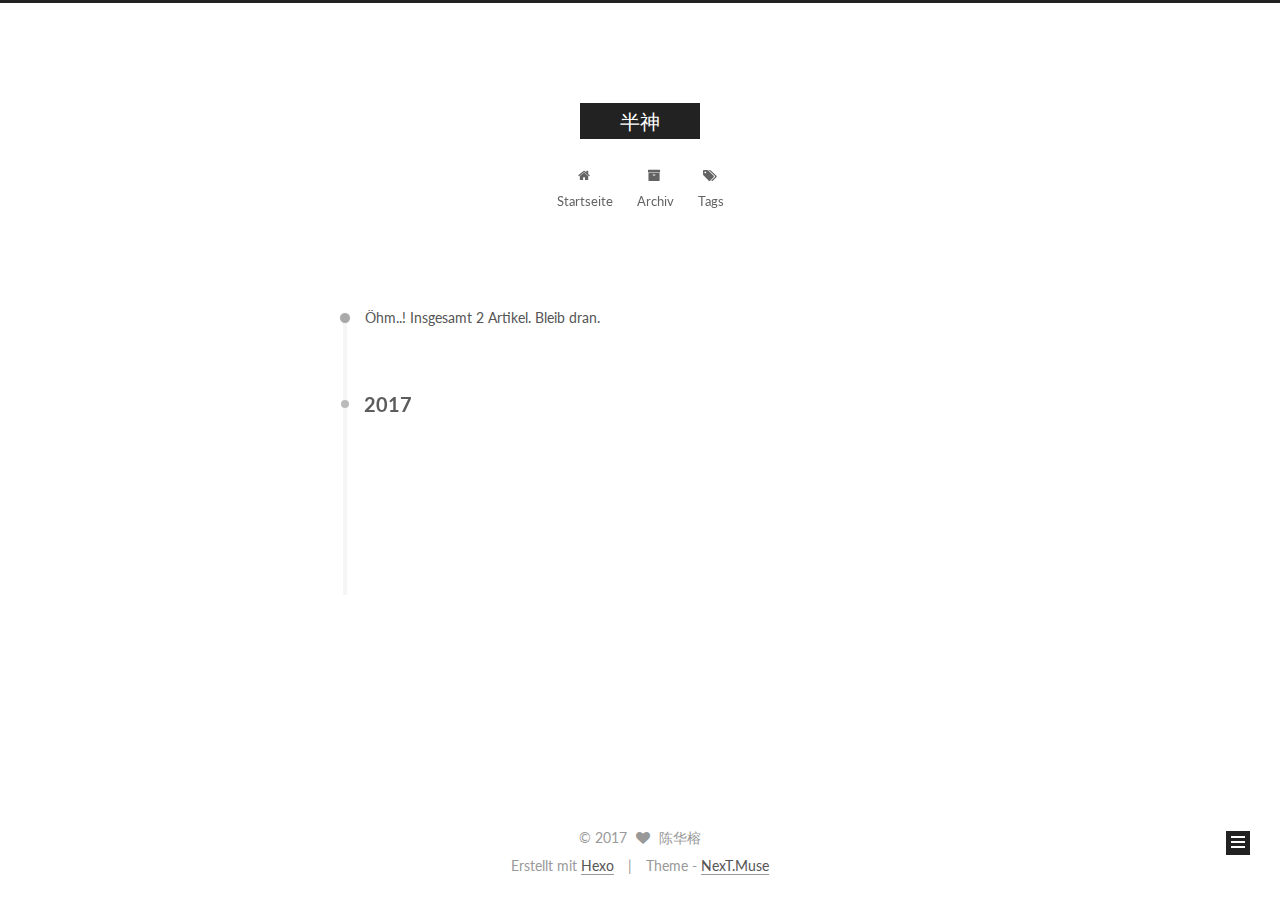
==== archives/index.html @ dd29d8ff "Site updated: 2017-02-28 17:24:03" ====
<!doctype html>



  


<html class="theme-next muse use-motion" lang="">
<head>
  <meta charset="UTF-8"/>
<meta http-equiv="X-UA-Compatible" content="IE=edge" />
<meta name="viewport" content="width=device-width, initial-scale=1, maximum-scale=1"/>



<meta http-equiv="Cache-Control" content="no-transform" />
<meta http-equiv="Cache-Control" content="no-siteapp" />















  
  
  <link href="/lib/fancybox/source/jquery.fancybox.css?v=2.1.5" rel="stylesheet" type="text/css" />




  
  
  
  

  
    
    
  

  

  

  

  

  
    
    
    <link href="//fonts.googleapis.com/css?family=Lato:300,300italic,400,400italic,700,700italic&subset=latin,latin-ext" rel="stylesheet" type="text/css">
  






<link href="/lib/font-awesome/css/font-awesome.min.css?v=4.6.2" rel="stylesheet" type="text/css" />

<link href="/css/main.css?v=5.1.0" rel="stylesheet" type="text/css" />


  <meta name="keywords" content="Hexo, NexT" />








  <link rel="shortcut icon" type="image/x-icon" href="/favicon.ico?v=5.1.0" />






<meta property="og:type" content="website">
<meta property="og:title" content="半神">
<meta property="og:url" content="http://yoursite.com/archives/index.html">
<meta property="og:site_name" content="半神">
<meta name="twitter:card" content="summary">
<meta name="twitter:title" content="半神">



<script type="text/javascript" id="hexo.configurations">
  var NexT = window.NexT || {};
  var CONFIG = {
    root: '/',
    scheme: 'Muse',
    sidebar: {"position":"left","display":"post","offset":12,"offset_float":0,"b2t":false,"scrollpercent":false},
    fancybox: true,
    motion: true,
    duoshuo: {
      userId: '0',
      author: 'Author'
    },
    algolia: {
      applicationID: '',
      apiKey: '',
      indexName: '',
      hits: {"per_page":10},
      labels: {"input_placeholder":"Search for Posts","hits_empty":"We didn't find any results for the search: ${query}","hits_stats":"${hits} results found in ${time} ms"}
    }
  };
</script>



  <link rel="canonical" href="http://yoursite.com/archives/"/>





  <title> Archiv | 半神 </title>
</head>

<body itemscope itemtype="http://schema.org/WebPage" lang="">

  














  
  
    
  

  <div class="container one-collumn sidebar-position-left  page-archive  ">
    <div class="headband"></div>

    <header id="header" class="header" itemscope itemtype="http://schema.org/WPHeader">
      <div class="header-inner"><div class="site-brand-wrapper">
  <div class="site-meta ">
    

    <div class="custom-logo-site-title">
      <a href="/"  class="brand" rel="start">
        <span class="logo-line-before"><i></i></span>
        <span class="site-title">半神</span>
        <span class="logo-line-after"><i></i></span>
      </a>
    </div>
      
        <p class="site-subtitle"></p>
      
  </div>

  <div class="site-nav-toggle">
    <button>
      <span class="btn-bar"></span>
      <span class="btn-bar"></span>
      <span class="btn-bar"></span>
    </button>
  </div>
</div>

<nav class="site-nav">
  

  
    <ul id="menu" class="menu">
      
        
        <li class="menu-item menu-item-home">
          <a href="/" rel="section">
            
              <i class="menu-item-icon fa fa-fw fa-home"></i> <br />
            
            Startseite
          </a>
        </li>
      
        
        <li class="menu-item menu-item-archives">
          <a href="/archives" rel="section">
            
              <i class="menu-item-icon fa fa-fw fa-archive"></i> <br />
            
            Archiv
          </a>
        </li>
      
        
        <li class="menu-item menu-item-tags">
          <a href="/tags" rel="section">
            
              <i class="menu-item-icon fa fa-fw fa-tags"></i> <br />
            
            Tags
          </a>
        </li>
      

      
    </ul>
  

  
</nav>



 </div>
    </header>

    <main id="main" class="main">
      <div class="main-inner">
        <div class="content-wrap">
          <div id="content" class="content">
            

  <section id="posts" class="posts-collapse">
    <span class="archive-move-on"></span>

    <span class="archive-page-counter">
      
      
      
        
      
      Öhm..! Insgesamt 2 Artikel. Bleib dran.
    </span>

    

      
      
      

      
        
        <div class="collection-title">
          <h2 class="archive-year motion-element" id="archive-year-2017">2017</h2>
        </div>
      
      

      

  <article class="post post-type-normal" itemscope itemtype="http://schema.org/Article">
    <header class="post-header">

      <h1 class="post-title">
        
            <a class="post-title-link" href="/2017/02/28/FirstNight/" itemprop="url">
              
                <span itemprop="name">First Night</span>
              
            </a>
        
      </h1>

      <div class="post-meta">
        <time class="post-time" itemprop="dateCreated"
              datetime="2017-02-28T17:08:40+08:00"
              content="2017-02-28" >
          02-28
        </time>
      </div>

    </header>
  </article>



    

      
      
      

      
      

      

  <article class="post post-type-normal" itemscope itemtype="http://schema.org/Article">
    <header class="post-header">

      <h1 class="post-title">
        
            <a class="post-title-link" href="/2017/02/28/hello-world/" itemprop="url">
              
                <span itemprop="name">Hello World</span>
              
            </a>
        
      </h1>

      <div class="post-meta">
        <time class="post-time" itemprop="dateCreated"
              datetime="2017-02-28T17:08:40+08:00"
              content="2017-02-28" >
          02-28
        </time>
      </div>

    </header>
  </article>



    

  </section>

  


          
          </div>
          


          

        </div>
        
          
  
  <div class="sidebar-toggle">
    <div class="sidebar-toggle-line-wrap">
      <span class="sidebar-toggle-line sidebar-toggle-line-first"></span>
      <span class="sidebar-toggle-line sidebar-toggle-line-middle"></span>
      <span class="sidebar-toggle-line sidebar-toggle-line-last"></span>
    </div>
  </div>

  <aside id="sidebar" class="sidebar">
    <div class="sidebar-inner">

      

      

      <section class="site-overview sidebar-panel sidebar-panel-active">
        <div class="site-author motion-element" itemprop="author" itemscope itemtype="http://schema.org/Person">
          <img class="site-author-image" itemprop="image"
               src="/images/avatar.gif"
               alt="陈华榕" />
          <p class="site-author-name" itemprop="name">陈华榕</p>
           
              <p class="site-description motion-element" itemprop="description"></p>
          
        </div>
        <nav class="site-state motion-element">
        
          
            <div class="site-state-item site-state-posts">
              <a href="/archives">
                <span class="site-state-item-count">2</span>
                <span class="site-state-item-name">Artikel</span>
              </a>
            </div>
          

          

          

        </nav>

        

        <div class="links-of-author motion-element">
          
        </div>

        
        

        
        

        


      </section>

      

      

    </div>
  </aside>


        
      </div>
    </main>

    <footer id="footer" class="footer">
      <div class="footer-inner">
        <div class="copyright" >
  
  &copy; 
  <span itemprop="copyrightYear">2017</span>
  <span class="with-love">
    <i class="fa fa-heart"></i>
  </span>
  <span class="author" itemprop="copyrightHolder">陈华榕</span>
</div>


<div class="powered-by">
  Erstellt mit  <a class="theme-link" href="https://hexo.io">Hexo</a>
</div>

<div class="theme-info">
  Theme -
  <a class="theme-link" href="https://github.com/iissnan/hexo-theme-next">
    NexT.Muse
  </a>
</div>


        

        
      </div>
    </footer>

    
      <div class="back-to-top">
        <i class="fa fa-arrow-up"></i>
        
      </div>
    
    
  </div>

  

<script type="text/javascript">
  if (Object.prototype.toString.call(window.Promise) !== '[object Function]') {
    window.Promise = null;
  }
</script>









  




  
  <script type="text/javascript" src="/lib/jquery/index.js?v=2.1.3"></script>

  
  <script type="text/javascript" src="/lib/fastclick/lib/fastclick.min.js?v=1.0.6"></script>

  
  <script type="text/javascript" src="/lib/jquery_lazyload/jquery.lazyload.js?v=1.9.7"></script>

  
  <script type="text/javascript" src="/lib/velocity/velocity.min.js?v=1.2.1"></script>

  
  <script type="text/javascript" src="/lib/velocity/velocity.ui.min.js?v=1.2.1"></script>

  
  <script type="text/javascript" src="/lib/fancybox/source/jquery.fancybox.pack.js?v=2.1.5"></script>


  


  <script type="text/javascript" src="/js/src/utils.js?v=5.1.0"></script>

  <script type="text/javascript" src="/js/src/motion.js?v=5.1.0"></script>



  
  

  
  
    <script type="text/javascript" id="motion.page.archive">
      $('.archive-year').velocity('transition.slideLeftIn');
    </script>
  


  


  <script type="text/javascript" src="/js/src/bootstrap.js?v=5.1.0"></script>



  



  




	





  





  





  



  
  

  

  

  

  


  

</body>
</html>
---- css/main.css ----
/* normalize.css v3.0.2 | MIT License | git.io/normalize */
html {
  font-family: sans-serif; /* 1 */
  -ms-text-size-adjust: 100%; /* 2 */
  -webkit-text-size-adjust: 100%; /* 2 */
}
body {
  margin: 0;
}
article,
aside,
details,
figcaption,
figure,
footer,
header,
hgroup,
main,
menu,
nav,
section,
summary {
  display: block;
}
audio,
canvas,
progress,
video {
  display: inline-block; /* 1 */
  vertical-align: baseline; /* 2 */
}
audio:not([controls]) {
  display: none;
  height: 0;
}
[hidden],
template {
  display: none;
}
a {
  background-color: transparent;
}
a:active,
a:hover {
  outline: 0;
}
abbr[title] {
  border-bottom: 1px dotted;
}
b,
strong {
  font-weight: bold;
}
dfn {
  font-style: italic;
}
h1 {
  font-size: 2em;
  margin: 0.67em 0;
}
mark {
  background: #ff0;
  color: #000;
}
small {
  font-size: 80%;
}
sub,
sup {
  font-size: 75%;
  line-height: 0;
  position: relative;
  vertical-align: baseline;
}
sup {
  top: -0.5em;
}
sub {
  bottom: -0.25em;
}
img {
  border: 0;
}
svg:not(:root) {
  overflow: hidden;
}
figure {
  margin: 1em 40px;
}
hr {
  -moz-box-sizing: content-box;
  box-sizing: content-box;
  height: 0;
}
pre {
  overflow: auto;
}
code,
kbd,
pre,
samp {
  font-family: monospace, monospace;
  font-size: 1em;
}
button,
input,
optgroup,
select,
textarea {
  color: inherit; /* 1 */
  font: inherit; /* 2 */
  margin: 0; /* 3 */
}
button {
  overflow: visible;
}
button,
select {
  text-transform: none;
}
button,
html input[type="button"],
input[type="reset"],
input[type="submit"] {
  -webkit-appearance: button; /* 2 */
  cursor: pointer; /* 3 */
}
button[disabled],
html input[disabled] {
  cursor: default;
}
button::-moz-focus-inner,
input::-moz-focus-inner {
  border: 0;
  padding: 0;
}
input {
  line-height: normal;
}
input[type="checkbox"],
input[type="radio"] {
  box-sizing: border-box; /* 1 */
  padding: 0; /* 2 */
}
input[type="number"]::-webkit-inner-spin-button,
input[type="number"]::-webkit-outer-spin-button {
  height: auto;
}
input[type="search"] {
  -webkit-appearance: textfield; /* 1 */
  -moz-box-sizing: content-box;
  -webkit-box-sizing: content-box; /* 2 */
  box-sizing: content-box;
}
input[type="search"]::-webkit-search-cancel-button,
input[type="search"]::-webkit-search-decoration {
  -webkit-appearance: none;
}
fieldset {
  border: 1px solid #c0c0c0;
  margin: 0 2px;
  padding: 0.35em 0.625em 0.75em;
}
legend {
  border: 0; /* 1 */
  padding: 0; /* 2 */
}
textarea {
  overflow: auto;
}
optgroup {
  font-weight: bold;
}
table {
  border-collapse: collapse;
  border-spacing: 0;
}
td,
th {
  padding: 0;
}
::selection {
  background: #262a30;
  color: #fff;
}
body {
  position: relative;
  font-family: 'Lato', "PingFang SC", "Microsoft YaHei", sans-serif;
  font-size: 14px;
  line-height: 2;
  color: #555;
  background: #fff;
}
@media (max-width: 767px) {
  body {
    padding-right: 0 !important;
  }
}
@media (min-width: 768px) and (max-width: 991px) {
  body {
    padding-right: 0 !important;
  }
}
@media (min-width: 1600px) {
  body {
    font-size: 16px;
  }
}
h1,
h2,
h3,
h4,
h5,
h6 {
  margin: 0;
  padding: 0;
  font-weight: bold;
  line-height: 1.5;
  font-family: 'Lato', "PingFang SC", "Microsoft YaHei", sans-serif;
}
h2,
h3,
h4,
h5,
h6 {
  margin: 20px 0 15px;
}
h1 {
  font-size: 22px;
}
@media (max-width: 767px) {
  h1 {
    font-size: 18px;
  }
}
h2 {
  font-size: 20px;
}
@media (max-width: 767px) {
  h2 {
    font-size: 16px;
  }
}
h3 {
  font-size: 18px;
}
@media (max-width: 767px) {
  h3 {
    font-size: 14px;
  }
}
h4 {
  font-size: 16px;
}
@media (max-width: 767px) {
  h4 {
    font-size: 12px;
  }
}
h5 {
  font-size: 14px;
}
@media (max-width: 767px) {
  h5 {
    font-size: 10px;
  }
}
h6 {
  font-size: 12px;
}
@media (max-width: 767px) {
  h6 {
    font-size: 8px;
  }
}
p {
  margin: 0 0 25px 0;
}
a {
  color: #555;
  text-decoration: none;
  border-bottom: 1px solid #999;
  word-wrap: break-word;
}
a:hover {
  color: #222;
  border-bottom-color: #222;
}
ul {
  list-style: none;
}
blockquote {
  margin: 0;
  padding: 0;
}
img {
  display: block;
  margin: auto;
  max-width: 100%;
  height: auto;
}
hr {
  margin: 40px 0;
  height: 3px;
  border: none;
  background-color: #ddd;
  background-image: repeating-linear-gradient(-45deg, #fff, #fff 4px, transparent 4px, transparent 8px);
}
blockquote {
  padding: 0 15px;
  color: #666;
  border-left: 4px solid #ddd;
}
blockquote cite::before {
  content: "-";
  padding: 0 5px;
}
dt {
  font-weight: 700;
}
dd {
  margin: 0;
  padding: 0;
}
.text-left {
  text-align: left;
}
.text-center {
  text-align: center;
}
.text-right {
  text-align: right;
}
.text-justify {
  text-align: justify;
}
.text-nowrap {
  white-space: nowrap;
}
.text-lowercase {
  text-transform: lowercase;
}
.text-uppercase {
  text-transform: uppercase;
}
.text-capitalize {
  text-transform: capitalize;
}
.center-block {
  display: block;
  margin-left: auto;
  margin-right: auto;
}
.clearfix:before,
.clearfix:after {
  content: " ";
  display: table;
}
.clearfix:after {
  clear: both;
}
.pullquote {
  width: 45%;
}
.pullquote.left {
  float: left;
  margin-left: 5px;
  margin-right: 10px;
}
.pullquote.right {
  float: right;
  margin-left: 10px;
  margin-right: 5px;
}
.affix.affix.affix {
  position: fixed;
}
.translation {
  margin-top: -20px;
  font-size: 14px;
  color: #999;
}
.scrollbar-measure {
  width: 100px;
  height: 100px;
  overflow: scroll;
  position: absolute;
  top: -9999px;
}
.use-motion .motion-element {
  opacity: 0;
}
table {
  margin: 20px 0;
  width: 100%;
  border-collapse: collapse;
  border-spacing: 0;
  border: 1px solid #ddd;
  font-size: 14px;
  table-layout: fixed;
  word-wrap: break-all;
}
table>tbody>tr:nth-of-type(odd) {
  background-color: #f9f9f9;
}
table>tbody>tr:hover {
  background-color: #f5f5f5;
}
caption,
th,
td {
  padding: 8px;
  text-align: left;
  vertical-align: middle;
  font-weight: normal;
}
th,
td {
  border-bottom: 3px solid #ddd;
  border-right: 1px solid #eee;
}
th {
  padding-bottom: 10px;
  font-weight: 700;
}
td {
  border-bottom-width: 1px;
}
html,
body {
  height: 100%;
}
.container {
  position: relative;
  min-height: 100%;
}
.header-inner {
  margin: 0 auto;
  padding: 100px 0 70px;
  width: 700px;
}
@media (min-width: 1600px) {
  .container .header-inner {
    width: 900px;
  }
}
.main {
  padding-bottom: 150px;
}
.main-inner {
  margin: 0 auto;
  width: 700px;
}
@media (min-width: 1600px) {
  .container .main-inner {
    width: 900px;
  }
}
.footer {
  position: absolute;
  left: 0;
  bottom: 0;
  width: 100%;
  min-height: 50px;
}
.footer-inner {
  box-sizing: border-box;
  margin: 20px auto;
  width: 700px;
}
@media (min-width: 1600px) {
  .container .footer-inner {
    width: 900px;
  }
}
pre,
.highlight {
  overflow: auto;
  margin: 20px 0;
  padding: 0;
  font-size: 13px;
  color: #4d4d4c;
  background: #f7f7f7;
  line-height: 1.6;
}
pre,
code {
  font-family: consolas, Menlo, "PingFang SC", "Microsoft YaHei", monospace;
}
code {
  padding: 2px 4px;
  word-wrap: break-word;
  color: #555;
  background: #eee;
  border-radius: 3px;
  font-size: 13px;
}
pre code {
  padding: 0;
  color: #4d4d4c;
  background: none;
  text-shadow: none;
}
.highlight {
  border-radius: 1px;
}
.highlight pre {
  border: none;
  margin: 0;
  padding: 10px 0;
}
.highlight table {
  margin: 0;
  width: auto;
  border: none;
}
.highlight td {
  border: none;
  padding: 0;
}
.highlight figcaption {
  font-size: 1em;
  color: #4d4d4c;
  line-height: 1em;
  margin-bottom: 1em;
}
.highlight figcaption:before,
.highlight figcaption:after {
  content: " ";
  display: table;
}
.highlight figcaption:after {
  clear: both;
}
.highlight figcaption a {
  float: right;
  color: #4d4d4c;
}
.highlight figcaption a:hover {
  border-bottom-color: #4d4d4c;
}
.highlight .gutter pre {
  padding-left: 10px;
  padding-right: 10px;
  color: #869194;
  text-align: right;
  background-color: #eff2f3;
}
.highlight .code pre {
  padding-left: 10px;
  padding-right: 10px;
  background-color: #f7f7f7;
}
.highlight .line {
  height: 20px;
}
.gutter {
  -webkit-user-select: none;
  -moz-user-select: none;
  -ms-user-select: none;
  user-select: none;
}
.gist table {
  width: auto;
}
.gist table td {
  border: none;
}
pre .deletion {
  background: #fdd;
}
pre .addition {
  background: #dfd;
}
pre .meta {
  color: #8959a8;
}
pre .comment {
  color: #8e908c;
}
pre .variable,
pre .attribute,
pre .tag,
pre .regexp,
pre .ruby .constant,
pre .xml .tag .title,
pre .xml .pi,
pre .xml .doctype,
pre .html .doctype,
pre .css .id,
pre .css .class,
pre .css .pseudo {
  color: #c82829;
}
pre .number,
pre .preprocessor,
pre .built_in,
pre .literal,
pre .params,
pre .constant,
pre .command {
  color: #f5871f;
}
pre .ruby .class .title,
pre .css .rules .attribute,
pre .string,
pre .value,
pre .inheritance,
pre .header,
pre .ruby .symbol,
pre .xml .cdata,
pre .special,
pre .number,
pre .formula {
  color: #718c00;
}
pre .title,
pre .css .hexcolor {
  color: #3e999f;
}
pre .function,
pre .python .decorator,
pre .python .title,
pre .ruby .function .title,
pre .ruby .title .keyword,
pre .perl .sub,
pre .javascript .title,
pre .coffeescript .title {
  color: #4271ae;
}
pre .keyword,
pre .javascript .function {
  color: #8959a8;
}
.full-image.full-image.full-image {
  border: none;
  max-width: 100%;
  width: auto;
  margin: 20px auto;
}
@media (min-width: 992px) {
  .full-image.full-image.full-image {
    max-width: none;
    width: 110%;
    margin: 25px -5%;
  }
}
.blockquote-center,
.page-home .post-type-quote blockquote,
.page-post-detail .post-type-quote blockquote {
  position: relative;
  margin: 40px 0;
  padding: 0;
  border-left: none;
  text-align: center;
}
.blockquote-center::before,
.page-home .post-type-quote blockquote::before,
.page-post-detail .post-type-quote blockquote::before,
.blockquote-center::after,
.page-home .post-type-quote blockquote::after,
.page-post-detail .post-type-quote blockquote::after {
  position: absolute;
  content: ' ';
  display: block;
  width: 100%;
  height: 24px;
  opacity: 0.2;
  background-repeat: no-repeat;
  background-position: 0 -6px;
  background-size: 22px 22px;
}
.blockquote-center::before,
.page-home .post-type-quote blockquote::before,
.page-post-detail .post-type-quote blockquote::before {
  top: -20px;
  background-image: url("../images/quote-l.svg");
  border-top: 1px solid #ccc;
}
.blockquote-center::after,
.page-home .post-type-quote blockquote::after,
.page-post-detail .post-type-quote blockquote::after {
  bottom: -20px;
  background-image: url("../images/quote-r.svg");
  border-bottom: 1px solid #ccc;
  background-position: 100% 8px;
}
.blockquote-center p,
.page-home .post-type-quote blockquote p,
.page-post-detail .post-type-quote blockquote p,
.blockquote-center div,
.page-home .post-type-quote blockquote div,
.page-post-detail .post-type-quote blockquote div {
  text-align: center;
}
.post .post-body .group-picture img {
  box-sizing: border-box;
  padding: 0 3px;
  border: none;
}
.post .group-picture-row {
  overflow: hidden;
  margin-top: 6px;
}
.post .group-picture-row:first-child {
  margin-top: 0;
}
.post .group-picture-column {
  float: left;
}
.page-post-detail .post-body .group-picture-column {
  float: none;
  margin-top: 10px;
  width: auto !important;
}
.page-post-detail .post-body .group-picture-column img {
  margin: 0 auto;
}
.page-archive .group-picture-container {
  overflow: hidden;
}
.page-archive .group-picture-row {
  float: left;
}
.page-archive .group-picture-row:first-child {
  margin-top: 6px;
}
.page-archive .group-picture-column {
  max-width: 150px;
  max-height: 150px;
}
.note {
  padding: 20px;
  margin: 20px 0;
  border: 1px solid #eee;
  border-left-width: 5px;
  border-radius: 3px;
}
.note h2,
.note h3,
.note h4,
.note h5,
.note h6 {
  margin-top: 0;
  margin-bottom: 5px;
}
.note p:last-child {
  margin-bottom: 0;
}
.note code {
  border-radius: 3px;
}
.note+.note {
  margin-top: -5px;
}
.default {
  border-left-color: #777;
}
.default h2,
.default h3,
.default h4,
.default h5,
.default h6 {
  color: #777;
}
.primary {
  border-left-color: #428bca;
}
.primary h2,
.primary h3,
.primary h4,
.primary h5,
.primary h6 {
  color: #428bca;
}
.success {
  border-left-color: #5cb85c;
}
.success h2,
.success h3,
.success h4,
.success h5,
.success h6 {
  color: #5cb85c;
}
.danger {
  border-left-color: #d9534f;
}
.danger h2,
.danger h3,
.danger h4,
.danger h5,
.danger h6 {
  color: #d9534f;
}
.warning {
  border-left-color: #f0ad4e;
}
.warning h2,
.warning h3,
.warning h4,
.warning h5,
.warning h6 {
  color: #f0ad4e;
}
.info {
  border-left-color: #5bc0de;
}
.info h2,
.info h3,
.info h4,
.info h5,
.info h6 {
  color: #5bc0de;
}
.exturl {
  background-color: transparent;
  cursor: pointer;
  border-bottom: 1px solid #999;
}
.exturl .fa {
  font-size: 14px;
}
.exturl:active,
.exturl:hover {
  outline: 0;
  color: #222;
  border-bottom-color: #222;
}
.btn {
  display: inline-block;
  padding: 0 20px;
  font-size: 14px;
  color: #fff;
  background: #222;
  border: 2px solid #222;
  text-decoration: none;
  border-radius: 0;
  transition-property: background-color;
  transition-duration: 0.2s;
  transition-timing-function: ease-in-out;
  transition-delay: 0s;
}
.btn:hover,
.post-button .btn:hover {
  border-color: #222;
  color: #222;
  background: #fff;
}
.btn-bar {
  display: block;
  width: 22px;
  height: 2px;
  background: #555;
  border-radius: 1px;
}
.btn-bar+.btn-bar {
  margin-top: 4px;
}
.pagination {
  margin: 120px 0 40px;
  text-align: center;
  border-top: 1px solid #eee;
}
.page-number-basic,
.pagination .prev,
.pagination .next,
.pagination .page-number,
.pagination .space {
  display: inline-block;
  position: relative;
  top: -1px;
  margin: 0 10px;
  padding: 0 10px;
  line-height: 30px;
}
@media (max-width: 767px) {
  .page-number-basic,
  .pagination .prev,
  .pagination .next,
  .pagination .page-number,
  .pagination .space {
    margin: 0 5px;
  }
}
.pagination .prev,
.pagination .next,
.pagination .page-number {
  border-bottom: 0;
  border-top: 1px solid #eee;
  transition-property: border-color;
  transition-duration: 0.2s;
  transition-timing-function: ease-in-out;
  transition-delay: 0s;
}
.pagination .prev:hover,
.pagination .next:hover,
.pagination .page-number:hover {
  border-top-color: #222;
}
.pagination .space {
  padding: 0;
  margin: 0;
}
.pagination .prev {
  margin-left: 0;
}
.pagination .next {
  margin-right: 0;
}
.pagination .page-number.current {
  color: #fff;
  background: #ccc;
  border-top-color: #ccc;
}
@media (max-width: 767px) {
  .pagination {
    border-top: none;
  }
  .pagination .prev,
  .pagination .next,
  .pagination .page-number {
    margin-bottom: 10px;
    border-top: 0;
    border-bottom: 1px solid #eee;
  }
  .pagination .prev:hover,
  .pagination .next:hover,
  .pagination .page-number:hover {
    border-bottom-color: #222;
  }
}
.comments {
  margin: 60px 20px 0;
}
.tag-cloud {
  text-align: center;
}
.tag-cloud a {
  display: inline-block;
  margin: 10px;
}
.back-to-top {
  box-sizing: border-box;
  position: fixed;
  bottom: -100px;
  right: 30px;
  z-index: 1050;
  padding: 0 6px;
  width: 24px;
  background: #222;
  font-size: 12px;
  opacity: 1;
  color: #fff;
  cursor: pointer;
  text-align: center;
  -webkit-transform: translateZ(0);
  transition-property: bottom;
  transition-duration: 0.2s;
  transition-timing-function: ease-in-out;
  transition-delay: 0s;
}
@media (max-width: 767px) {
  .back-to-top {
    display: none;
  }
}
@media (min-width: 768px) and (max-width: 991px) {
  .back-to-top {
    display: none;
  }
}
.back-to-top.back-to-top-on {
  bottom: 19px;
}
.header {
  background: #fff;
}
.header-inner {
  position: relative;
}
.headband {
  height: 3px;
  background: #222;
}
.site-meta {
  margin: 0;
  text-align: center;
}
@media (max-width: 767px) {
  .site-meta {
    text-align: center;
  }
}
.brand {
  position: relative;
  display: inline-block;
  padding: 0 40px;
  color: #fff;
  background: #222;
  border-bottom: none;
}
.brand:hover {
  color: #fff;
}
.logo {
  display: inline-block;
  margin-right: 5px;
  line-height: 36px;
  vertical-align: top;
}
.site-title {
  display: inline-block;
  vertical-align: top;
  line-height: 36px;
  font-size: 20px;
  font-weight: normal;
  font-family: 'Lato', "PingFang SC", "Microsoft YaHei", sans-serif;
}
.site-subtitle {
  margin-top: 10px;
  font-size: 13px;
  color: #999;
}
.use-motion .brand {
  opacity: 0;
}
.use-motion .logo,
.use-motion .site-title,
.use-motion .site-subtitle {
  opacity: 0;
  position: relative;
  top: -10px;
}
.site-nav-toggle {
  display: none;
  position: absolute;
  top: 10px;
  left: 10px;
}
@media (max-width: 767px) {
  .site-nav-toggle {
    display: block;
  }
}
.site-nav-toggle button {
  margin-top: 2px;
  padding: 9px 10px;
  background: transparent;
  border: none;
}
@media (max-width: 767px) {
  .site-nav {
    display: none;
    margin: 0 -10px;
    padding: 0 10px;
    clear: both;
    border-top: 1px solid #ddd;
  }
}
@media (min-width: 768px) and (max-width: 991px) {
  .site-nav {
    display: block !important;
  }
}
@media (min-width: 992px) {
  .site-nav {
    display: block !important;
  }
}
.menu {
  margin-top: 20px;
  padding-left: 0;
  text-align: center;
}
.menu .menu-item {
  display: inline-block;
  margin: 0 10px;
}
@media screen and (max-width: 767px) {
  .menu .menu-item {
    margin-top: 10px;
  }
}
.menu .menu-item a {
  display: block;
  font-size: 13px;
  line-height: inherit;
  border-bottom: 1px solid transparent;
  transition-property: border-color;
  transition-duration: 0.2s;
  transition-timing-function: ease-in-out;
  transition-delay: 0s;
}
.menu .menu-item a:hover {
  border-bottom-color: #222;
}
.menu .menu-item .fa {
  margin-right: 5px;
}
.use-motion .menu-item {
  opacity: 0;
}
.post-body {
  font-family: 'Lato', "PingFang SC", "Microsoft YaHei", sans-serif;
}
@media (max-width: 767px) {
  .post-body {
    word-break: break-word;
  }
}
.post-body .fancybox img {
  display: block !important;
  margin: 0 auto;
  cursor: pointer;
  cursor: zoom-in;
  cursor: -webkit-zoom-in;
}
.post-body .image-caption,
.post-body .figure .caption {
  margin: 10px auto 15px;
  text-align: center;
  font-size: 14px;
  color: #999;
  font-weight: bold;
  line-height: 1;
}
.post-sticky-flag {
  display: inline-block;
  font-size: 16px;
  -ms-transform: rotate(30deg);
  -webkit-transform: rotate(30deg);
  -moz-transform: rotate(30deg);
  -ms-transform: rotate(30deg);
  -o-transform: rotate(30deg);
  transform: rotate(30deg);
}
.posts-expand {
  padding-top: 40px;
}
@media (max-width: 767px) {
  .posts-expand {
    margin: 0 20px;
  }
  .post-body pre,
  .post-body .highlight {
    padding: 10px;
  }
  .post-body pre .gutter pre,
  .post-body .highlight .gutter pre {
    padding-right: 10px;
  }
}
@media (min-width: 992px) {
  .posts-expand .post-body {
    text-align: justify;
  }
}
.posts-expand .post-body h2,
.posts-expand .post-body h3,
.posts-expand .post-body h4,
.posts-expand .post-body h5,
.posts-expand .post-body h6 {
  padding-top: 10px;
}
.posts-expand .post-body h2 .header-anchor,
.posts-expand .post-body h3 .header-anchor,
.posts-expand .post-body h4 .header-anchor,
.posts-expand .post-body h5 .header-anchor,
.posts-expand .post-body h6 .header-anchor {
  float: right;
  margin-left: 10px;
  color: #ccc;
  border-bottom-style: none;
  visibility: hidden;
}
.posts-expand .post-body h2 .header-anchor:hover,
.posts-expand .post-body h3 .header-anchor:hover,
.posts-expand .post-body h4 .header-anchor:hover,
.posts-expand .post-body h5 .header-anchor:hover,
.posts-expand .post-body h6 .header-anchor:hover {
  color: inherit;
}
.posts-expand .post-body h2:hover .header-anchor,
.posts-expand .post-body h3:hover .header-anchor,
.posts-expand .post-body h4:hover .header-anchor,
.posts-expand .post-body h5:hover .header-anchor,
.posts-expand .post-body h6:hover .header-anchor {
  visibility: visible;
}
.posts-expand .post-body ul li {
  list-style: circle;
}
.posts-expand .post-body img {
  box-sizing: border-box;
  margin: auto;
  padding: 3px;
  border: 1px solid #ddd;
}
.posts-expand .fancybox img {
  margin: 0 auto;
}
@media (max-width: 767px) {
  .posts-collapse {
    margin: 0 20px;
  }
  .posts-collapse .post-title,
  .posts-collapse .post-meta {
    display: block;
    width: auto;
    text-align: left;
  }
}
.posts-collapse {
  position: relative;
  z-index: 1010;
  margin-left: 55px;
}
.posts-collapse::after {
  content: " ";
  position: absolute;
  top: 20px;
  left: 0;
  margin-left: -2px;
  width: 4px;
  height: 100%;
  background: #f5f5f5;
  z-index: -1;
}
@media (max-width: 767px) {
  .posts-collapse {
    margin: 0 20px;
  }
}
.posts-collapse .collection-title {
  position: relative;
  margin: 60px 0;
}
.posts-collapse .collection-title h2 {
  margin-left: 20px;
}
.posts-collapse .collection-title small {
  color: #bbb;
}
.posts-collapse .collection-title::before {
  content: " ";
  position: absolute;
  left: 0;
  top: 50%;
  margin-left: -4px;
  margin-top: -4px;
  width: 8px;
  height: 8px;
  background: #bbb;
  border-radius: 50%;
}
.posts-collapse .post {
  margin: 30px 0;
}
.posts-collapse .post-header {
  position: relative;
  transition-duration: 0.2s;
  transition-timing-function: ease-in-out;
  transition-delay: 0s;
  transition-property: border;
  border-bottom: 1px dashed #ccc;
}
.posts-collapse .post-header::before {
  content: " ";
  position: absolute;
  left: 0;
  top: 12px;
  width: 6px;
  height: 6px;
  margin-left: -4px;
  background: #bbb;
  border-radius: 50%;
  border: 1px solid #fff;
  transition-duration: 0.2s;
  transition-timing-function: ease-in-out;
  transition-delay: 0s;
  transition-property: background;
}
.posts-collapse .post-header:hover {
  border-bottom-color: #666;
}
.posts-collapse .post-header:hover::before {
  background: #222;
}
.posts-collapse .post-meta {
  position: absolute;
  font-size: 12px;
  left: 20px;
  top: 5px;
}
.posts-collapse .post-comments-count {
  display: none;
}
.posts-collapse .post-title {
  margin-left: 60px;
  font-size: 16px;
  font-weight: normal;
  line-height: inherit;
}
.posts-collapse .post-title::after {
  margin-left: 3px;
  opacity: 0.6;
}
.posts-collapse .post-title a {
  color: #666;
  border-bottom: none;
}
.page-home .post-type-quote .post-header,
.page-post-detail .post-type-quote .post-header,
.page-home .post-type-quote .post-tags,
.page-post-detail .post-type-quote .post-tags {
  display: none;
}
.posts-expand .post-title {
  font-size: 26px;
  text-align: center;
  word-break: break-word;
  font-weight: 400;
}
@media (max-width: 767px) {
  .posts-expand .post-title {
    font-size: 22px;
  }
}
.posts-expand .post-title-link {
  display: inline-block;
  position: relative;
  color: #555;
  border-bottom: none;
  line-height: 1.2;
  vertical-align: top;
}
.posts-expand .post-title-link::before {
  content: "";
  position: absolute;
  width: 100%;
  height: 2px;
  bottom: 0;
  left: 0;
  background-color: #000;
  visibility: hidden;
  -webkit-transform: scaleX(0);
  -moz-transform: scaleX(0);
  -ms-transform: scaleX(0);
  -o-transform: scaleX(0);
  transform: scaleX(0);
  transition-duration: 0.2s;
  transition-timing-function: ease-in-out;
  transition-delay: 0s;
}
.posts-expand .post-title-link:hover::before {
  visibility: visible;
  -webkit-transform: scaleX(1);
  -moz-transform: scaleX(1);
  -ms-transform: scaleX(1);
  -o-transform: scaleX(1);
  transform: scaleX(1);
}
.posts-expand .post-title-link .fa {
  font-size: 16px;
}
.posts-expand .post-meta {
  margin: 3px 0 60px 0;
  color: #999;
  font-family: 'Lato', "PingFang SC", "Microsoft YaHei", sans-serif;
  font-size: 12px;
  text-align: center;
}
.posts-expand .post-meta .post-category-list {
  display: inline-block;
  margin: 0;
  padding: 3px;
}
.posts-expand .post-meta .post-category-list-link {
  color: #999;
}
.posts-expand .post-meta .post-description {
  font-size: 14px;
  margin-top: 2px;
}
.post-meta-divider {
  margin: 0 0.5em;
}
.post-meta-item-icon {
  margin-right: 3px;
}
@media (min-width: 768px) and (max-width: 991px) {
  .post-meta-item-icon {
    display: inline-block;
  }
}
@media (max-width: 767px) {
  .post-meta-item-icon {
    display: inline-block;
  }
}
@media (min-width: 768px) and (max-width: 991px) {
  .post-meta-item-text {
    display: none;
  }
}
@media (max-width: 767px) {
  .post-meta-item-text {
    display: none;
  }
}
@media (max-width: 767px) {
  .posts-expand .post-comments-count {
    display: none;
  }
}
.social-like {
  font-size: 14px;
  height: 20px;
  text-align: center;
  border-top: 1px solid #eee;
  padding-top: 9px;
  margin-top: 45px;
  display: flex;
  justify-content: center;
}
.vk_like {
  width: 85px;
  height: 21px;
  padding-top: 7px;
  align-self: center;
}
.fb_like {
  height: 30px;
  align-self: center;
}
.post-button {
  margin-top: 50px;
}
.post-button .btn {
  color: #fff;
  font-size: 14px;
  background: #222;
  border-radius: 0;
  line-height: 2;
  margin: 0 4px 8px 4px;
}
.post-button .fa-fw {
  width: 1.285714285714286em;
  text-align: left;
}
.posts-expand .post-tags {
  margin-top: 40px;
  text-align: center;
}
.posts-expand .post-tags a {
  display: inline-block;
  margin-right: 10px;
  font-size: 13px;
}
.post-nav {
  display: table;
  margin-top: 15px;
  width: 100%;
  border-top: 1px solid #eee;
}
.post-nav-divider {
  display: table-cell;
  width: 10%;
}
.post-nav-item {
  display: table-cell;
  padding: 10px 0 0 0;
  width: 45%;
  vertical-align: top;
}
.post-nav-item a {
  position: relative;
  display: block;
  line-height: 25px;
  font-size: 14px;
  color: #555;
  border-bottom: none;
}
.post-nav-item a:hover {
  color: #222;
  border-bottom: none;
}
.post-nav-item a:active {
  top: 2px;
}
.post-nav-item .fa {
  position: absolute;
  top: 8px;
  left: 0;
  font-size: 12px;
}
.post-nav-next a {
  padding-left: 15px;
}
.post-nav-prev {
  text-align: right;
}
.post-nav-prev a {
  padding-right: 15px;
}
.post-nav-prev .fa {
  right: 0;
  left: auto;
}
.posts-expand .post-eof {
  display: block;
  margin: 80px auto 60px;
  width: 8%;
  height: 1px;
  background: #ccc;
  text-align: center;
}
.post:last-child .post-eof.post-eof.post-eof {
  display: none;
}
.post-gallery {
  display: table;
  table-layout: fixed;
  width: 100%;
  border-collapse: separate;
}
.post-gallery-row {
  display: table-row;
}
.post-gallery .post-gallery-img {
  display: table-cell;
  text-align: center;
  vertical-align: middle;
  border: none;
}
.post-gallery .post-gallery-img img {
  max-width: 100%;
  max-height: 100%;
  border: none;
}
.fancybox-close,
.fancybox-close:hover {
  border: none;
}
.sidebar {
  position: fixed;
  right: 0;
  top: 0;
  bottom: 0;
  width: 0;
  z-index: 1040;
  box-shadow: inset 0 2px 6px #000;
  background: #222;
  -webkit-transform: translateZ(0);
}
.sidebar a {
  color: #999;
  border-bottom-color: #555;
}
.sidebar a:hover {
  color: #eee;
}
@media (min-width: 768px) and (max-width: 991px) {
  .sidebar {
    display: none !important;
  }
}
@media (max-width: 767px) {
  .sidebar {
    display: none !important;
  }
}
.sidebar-inner {
  position: relative;
  padding: 20px 10px;
  color: #999;
  text-align: center;
}
.sidebar-toggle {
  position: fixed;
  right: 30px;
  bottom: 45px;
  width: 14px;
  height: 14px;
  padding: 5px;
  background: #222;
  line-height: 0;
  z-index: 1050;
  cursor: pointer;
  -webkit-transform: translateZ(0);
}
@media (min-width: 768px) and (max-width: 991px) {
  .sidebar-toggle {
    display: none;
  }
}
@media (max-width: 767px) {
  .sidebar-toggle {
    display: none;
  }
}
.sidebar-toggle-line {
  position: relative;
  display: inline-block;
  vertical-align: top;
  height: 2px;
  width: 100%;
  background: #fff;
  margin-top: 3px;
}
.sidebar-toggle-line:first-child {
  margin-top: 0;
}
.site-author-image {
  display: block;
  margin: 0 auto;
  padding: 2px;
  max-width: 96px;
  height: auto;
  border: 2px solid #333;
}
.site-author-name {
  margin: 5px 0 0;
  text-align: center;
  color: #f5f5f5;
  font-weight: normal;
}
.site-description {
  margin-top: 5px;
  text-align: center;
  font-size: 14px;
  color: #999;
}
.site-state {
  overflow: hidden;
  line-height: 1.4;
  white-space: nowrap;
  text-align: center;
}
.site-state-item {
  display: inline-block;
  padding: 0 15px;
  border-left: 1px solid #333;
}
.site-state-item:first-child {
  border-left: none;
}
.site-state-item a {
  border-bottom: none;
}
.site-state-item-count {
  display: block;
  text-align: center;
  color: inherit;
  font-weight: 600;
  font-size: 18px;
}
.site-state-item-name {
  font-size: 13px;
  color: inherit;
}
.feed-link {
  margin-top: 20px;
}
.feed-link a {
  display: inline-block;
  padding: 0 15px;
  color: #fc6423;
  border: 1px solid #fc6423;
  border-radius: 4px;
}
.feed-link a i {
  color: #fc6423;
  font-size: 14px;
}
.feed-link a:hover {
  color: #fff;
  background: #fc6423;
}
.feed-link a:hover i {
  color: #fff;
}
.links-of-author {
  margin-top: 20px;
}
.links-of-author a {
  display: inline-block;
  vertical-align: middle;
  margin-right: 10px;
  margin-bottom: 10px;
  border-bottom-color: #555;
  font-size: 13px;
}
.links-of-author a:before {
  display: inline-block;
  vertical-align: middle;
  margin-right: 3px;
  content: " ";
  width: 4px;
  height: 4px;
  border-radius: 50%;
  background: #e42dbb;
}
.links-of-blogroll {
  font-size: 13px;
}
.links-of-blogroll-title {
  margin-top: 20px;
  font-size: 14px;
  font-weight: 600;
}
.links-of-blogroll-list {
  margin: 0;
  padding: 0;
}
.links-of-blogroll-item {
  padding: 2px 10px;
}
.sidebar-nav {
  margin: 0 0 20px;
  padding-left: 0;
}
.sidebar-nav li {
  display: inline-block;
  cursor: pointer;
  border-bottom: 1px solid transparent;
  font-size: 14px;
  color: #555;
}
.sidebar-nav li:hover {
  color: #f5f5f5;
}
.page-post-detail .sidebar-nav-toc {
  padding: 0 5px;
}
.page-post-detail .sidebar-nav-overview {
  margin-left: 10px;
}
.sidebar-nav .sidebar-nav-active {
  color: #87daff;
  border-bottom-color: #87daff;
}
.sidebar-nav .sidebar-nav-active:hover {
  color: #87daff;
}
.sidebar-panel {
  display: none;
}
.sidebar-panel-active {
  display: block;
}
.post-toc-empty {
  font-size: 14px;
  color: #666;
}
.post-toc-wrap {
  overflow: hidden;
}
.post-toc {
  overflow: auto;
}
.post-toc ol {
  margin: 0;
  padding: 0 2px 5px 10px;
  text-align: left;
  list-style: none;
  font-size: 14px;
}
.post-toc ol > ol {
  padding-left: 0;
}
.post-toc ol a {
  transition-duration: 0.2s;
  transition-timing-function: ease-in-out;
  transition-delay: 0s;
  transition-property: all;
  color: #999;
  border-bottom-color: #555;
}
.post-toc ol a:hover {
  color: #ccc;
  border-bottom-color: #ccc;
}
.post-toc .nav-item {
  overflow: hidden;
  text-overflow: ellipsis;
  white-space: nowrap;
  line-height: 1.8;
}
.post-toc .nav .nav-child {
  display: none;
}
.post-toc .nav .active > .nav-child {
  display: block;
}
.post-toc .nav .active-current > .nav-child {
  display: block;
}
.post-toc .nav .active-current > .nav-child > .nav-item {
  display: block;
}
.post-toc .nav .active > a {
  color: #87daff;
  border-bottom-color: #87daff;
}
.post-toc .nav .active-current > a {
  color: #87daff;
}
.post-toc .nav .active-current > a:hover {
  color: #87daff;
}
.footer {
  font-size: 14px;
  color: #999;
}
.footer img {
  border: none;
}
.footer-inner {
  text-align: center;
}
.with-love {
  display: inline-block;
  margin: 0 5px;
}
.powered-by,
.theme-info {
  display: inline-block;
}
.powered-by {
  margin-right: 10px;
}
.powered-by::after {
  content: "|";
  padding-left: 10px;
}
.cc-license {
  margin-top: 10px;
  text-align: center;
}
.cc-license .cc-opacity {
  opacity: 0.7;
  border-bottom: none;
}
.cc-license .cc-opacity:hover {
  opacity: 0.9;
}
.cc-license img {
  display: inline-block;
}
.theme-next #ds-thread #ds-reset {
  color: #555;
}
.theme-next #ds-thread #ds-reset .ds-replybox {
  margin-bottom: 30px;
}
.theme-next #ds-thread #ds-reset .ds-replybox .ds-avatar,
.theme-next #ds-reset .ds-avatar img {
  box-shadow: none;
}
.theme-next #ds-thread #ds-reset .ds-textarea-wrapper {
  border-color: #c7d4e1;
  background: none;
  border-top-right-radius: 3px;
  border-top-left-radius: 3px;
}
.theme-next #ds-thread #ds-reset .ds-textarea-wrapper textarea {
  height: 60px;
}
.theme-next #ds-reset .ds-rounded-top {
  border-radius: 0;
}
.theme-next #ds-thread #ds-reset .ds-post-toolbar {
  box-sizing: border-box;
  border: 1px solid #c7d4e1;
  background: #f6f8fa;
}
.theme-next #ds-thread #ds-reset .ds-post-options {
  height: 40px;
  border: none;
  background: none;
}
.theme-next #ds-thread #ds-reset .ds-toolbar-buttons {
  top: 11px;
}
.theme-next #ds-thread #ds-reset .ds-sync {
  top: 5px;
}
.theme-next #ds-thread #ds-reset .ds-post-button {
  top: 4px;
  right: 5px;
  width: 90px;
  height: 30px;
  border: 1px solid #c5ced7;
  border-radius: 3px;
  background-image: linear-gradient(#fbfbfc, #f5f7f9);
  color: #60676d;
}
.theme-next #ds-thread #ds-reset .ds-post-button:hover {
  background-position: 0 -30px;
  color: #60676d;
}
.theme-next #ds-thread #ds-reset .ds-comments-info {
  padding: 10px 0;
}
.theme-next #ds-thread #ds-reset .ds-sort {
  display: none;
}
.theme-next #ds-thread #ds-reset li.ds-tab a.ds-current {
  border: none;
  background: #f6f8fa;
  color: #60676d;
}
.theme-next #ds-thread #ds-reset li.ds-tab a.ds-current:hover {
  background-color: #e9f0f7;
  color: #60676d;
}
.theme-next #ds-thread #ds-reset li.ds-tab a {
  border-radius: 2px;
  padding: 5px;
}
.theme-next #ds-thread #ds-reset .ds-login-buttons p {
  color: #999;
  line-height: 36px;
}
.theme-next #ds-thread #ds-reset .ds-login-buttons .ds-service-list li {
  height: 28px;
}
.theme-next #ds-thread #ds-reset .ds-service-list a {
  background: none;
  padding: 5px;
  border: 1px solid;
  border-radius: 3px;
  text-align: center;
}
.theme-next #ds-thread #ds-reset .ds-service-list a:hover {
  color: #fff;
  background: #666;
}
.theme-next #ds-thread #ds-reset .ds-service-list .ds-weibo {
  color: #fc9b00;
  border-color: #fc9b00;
}
.theme-next #ds-thread #ds-reset .ds-service-list .ds-weibo:hover {
  background: #fc9b00;
}
.theme-next #ds-thread #ds-reset .ds-service-list .ds-qq {
  color: #60a3ec;
  border-color: #60a3ec;
}
.theme-next #ds-thread #ds-reset .ds-service-list .ds-qq:hover {
  background: #60a3ec;
}
.theme-next #ds-thread #ds-reset .ds-service-list .ds-renren {
  color: #2e7ac4;
  border-color: #2e7ac4;
}
.theme-next #ds-thread #ds-reset .ds-service-list .ds-renren:hover {
  background: #2e7ac4;
}
.theme-next #ds-thread #ds-reset .ds-service-list .ds-douban {
  color: #37994c;
  border-color: #37994c;
}
.theme-next #ds-thread #ds-reset .ds-service-list .ds-douban:hover {
  background: #37994c;
}
.theme-next #ds-thread #ds-reset .ds-service-list .ds-kaixin {
  color: #fef20d;
  border-color: #fef20d;
}
.theme-next #ds-thread #ds-reset .ds-service-list .ds-kaixin:hover {
  background: #fef20d;
}
.theme-next #ds-thread #ds-reset .ds-service-list .ds-netease {
  color: #f00;
  border-color: #f00;
}
.theme-next #ds-thread #ds-reset .ds-service-list .ds-netease:hover {
  background: #f00;
}
.theme-next #ds-thread #ds-reset .ds-service-list .ds-sohu {
  color: #ffcb05;
  border-color: #ffcb05;
}
.theme-next #ds-thread #ds-reset .ds-service-list .ds-sohu:hover {
  background: #ffcb05;
}
.theme-next #ds-thread #ds-reset .ds-service-list .ds-baidu {
  color: #2831e0;
  border-color: #2831e0;
}
.theme-next #ds-thread #ds-reset .ds-service-list .ds-baidu:hover {
  background: #2831e0;
}
.theme-next #ds-thread #ds-reset .ds-service-list .ds-google {
  color: #166bec;
  border-color: #166bec;
}
.theme-next #ds-thread #ds-reset .ds-service-list .ds-google:hover {
  background: #166bec;
}
.theme-next #ds-thread #ds-reset .ds-service-list .ds-weixin {
  color: #00ce0d;
  border-color: #00ce0d;
}
.theme-next #ds-thread #ds-reset .ds-service-list .ds-weixin:hover {
  background: #00ce0d;
}
.theme-next #ds-thread #ds-reset .ds-service-list .ds-more-services {
  border: none;
}
.theme-next #ds-thread #ds-reset .ds-service-list .ds-more-services:hover {
  background: none;
}
.theme-next #ds-reset .duoshuo-ua-admin {
  display: inline-block;
  color: #f00;
}
.theme-next #ds-reset .duoshuo-ua-platform,
.theme-next #ds-reset .duoshuo-ua-browser {
  color: #ccc;
}
.theme-next #ds-reset .duoshuo-ua-platform .fa,
.theme-next #ds-reset .duoshuo-ua-browser .fa {
  display: inline-block;
  margin-right: 3px;
}
.theme-next #ds-reset .duoshuo-ua-separator {
  display: inline-block;
  margin-left: 5px;
}
.theme-next .this_ua {
  background-color: #ccc !important;
  border-radius: 4px;
  padding: 0 5px !important;
  margin: 1px 1px !important;
  border: 1px solid #bbb !important;
  color: #fff;
  display: inline-block !important;
}
.theme-next .this_ua.admin {
  background-color: #d9534f !important;
  border-color: #d9534f !important;
}
.theme-next .this_ua.platform.iOS,
.theme-next .this_ua.platform.Mac,
.theme-next .this_ua.platform.Windows {
  background-color: #39b3d7 !important;
  border-color: #46b8da !important;
}
.theme-next .this_ua.platform.Linux {
  background-color: #3a3a3a !important;
  border-color: #1f1f1f !important;
}
.theme-next .this_ua.platform.Android {
  background-color: #00c47d !important;
  border-color: #01b171 !important;
}
.theme-next .this_ua.browser.Mobile,
.theme-next .this_ua.browser.Chrome {
  background-color: #5cb85c !important;
  border-color: #4cae4c !important;
}
.theme-next .this_ua.browser.Firefox {
  background-color: #f0ad4e !important;
  border-color: #eea236 !important;
}
.theme-next .this_ua.browser.Maxthon,
.theme-next .this_ua.browser.IE {
  background-color: #428bca !important;
  border-color: #357ebd !important;
}
.theme-next .this_ua.browser.baidu,
.theme-next .this_ua.browser.UCBrowser,
.theme-next .this_ua.browser.Opera {
  background-color: #d9534f !important;
  border-color: #d43f3a !important;
}
.theme-next .this_ua.browser.Android,
.theme-next .this_ua.browser.QQBrowser {
  background-color: #78ace9 !important;
  border-color: #4cae4c !important;
}
.cloud-tie-wrapper img {
  display: inline-block;
}
.cloud-tie-wrapper .total-txt {
  font-size: 1em !important;
}
.cloud-tie-join-count .join-count {
  color: #555 !important;
  font-size: inherit !important;
  margin: 0 !important;
}
.post-spread {
  margin-top: 20px;
  text-align: center;
}
.jiathis_style {
  display: inline-block;
}
.jiathis_style a {
  border: none;
}
.post-spread {
  margin-top: 20px;
  text-align: center;
}
.bdshare-slide-button-box a {
  border: none;
}
.bdsharebuttonbox {
  display: inline-block;
}
.bdsharebuttonbox a {
  border: none;
}
.local-search-pop-overlay {
  position: fixed;
  width: 100%;
  height: 100%;
  top: 0;
  left: 0;
  z-index: 2080;
  background-color: rgba(0,0,0,0.3);
}
.local-search-popup {
  display: none;
  position: fixed;
  top: 10%;
  left: 50%;
  margin-left: -350px;
  width: 700px;
  height: 80%;
  padding: 0;
  background: #fff;
  color: #333;
  z-index: 9999;
  border-radius: 5px;
}
@media (max-width: 767px) {
  .local-search-popup {
    padding: 0;
    top: 0;
    left: 0;
    margin: 0;
    width: 100%;
    height: 100%;
    border-radius: 0;
  }
}
.local-search-popup ul.search-result-list {
  padding: 0;
  margin: 0 5px;
}
.local-search-popup p.search-result {
  border-bottom: 1px dashed #ccc;
  padding: 5px 0;
}
.local-search-popup a.search-result-title {
  font-weight: bold;
  font-size: 16px;
}
.local-search-popup .search-keyword {
  border-bottom: 1px dashed #f00;
  font-size: 14px;
  font-weight: bold;
  color: #f00;
}
.local-search-popup .local-search-header {
  padding: 5px;
  height: 36px;
  background: #f5f5f5;
  border-top-left-radius: 5px;
  border-top-right-radius: 5px;
}
.local-search-popup #local-search-result {
  overflow: auto;
  position: relative;
  padding: 5px 25px;
  height: calc(100% - 55px);
}
.local-search-popup .local-search-input-wrapper {
  display: inline-block;
  width: calc(100% - 60px);
  height: 36px;
  line-height: 36px;
  padding: 0 5px;
}
.local-search-popup .local-search-input-wrapper input {
  padding: 8px 0;
  height: 20px;
  display: block;
  width: 100%;
  outline: none;
  border: none;
  background: transparent;
  vertical-align: middle;
}
.local-search-popup .search-icon,
.local-search-popup .popup-btn-close {
  display: inline-block;
  font-size: 18px;
  color: #999;
  height: 36px;
  width: 18px;
}
.local-search-popup .search-icon {
  float: left;
}
.local-search-popup .popup-btn-close {
  border-left: 1px solid #eee;
  float: right;
  cursor: pointer;
  padding-left: 10px;
}
.local-search-popup #no-result {
  position: absolute;
  left: 50%;
  top: 50%;
  -webkit-transform: translate(-50%, -50%);
  -webkit-transform: translate(-50%, -50%);
  -moz-transform: translate(-50%, -50%);
  -ms-transform: translate(-50%, -50%);
  -o-transform: translate(-50%, -50%);
  transform: translate(-50%, -50%);
  color: #ccc;
}
.site-uv,
.site-pv,
.page-pv {
  display: inline-block;
}
.site-uv .busuanzi-value,
.site-pv .busuanzi-value,
.page-pv .busuanzi-value {
  margin: 0 5px;
}
.site-uv {
  margin-right: 10px;
}
.site-uv::after {
  content: "|";
  padding-left: 10px;
}
.use-motion .post {
  opacity: 0;
}
.page-archive .archive-page-counter {
  position: relative;
  top: 3px;
  left: 20px;
}
@media (max-width: 767px) {
  .page-archive .archive-page-counter {
    top: 5px;
  }
}
.page-archive .posts-collapse .archive-move-on {
  position: absolute;
  top: 11px;
  left: 0;
  margin-left: -6px;
  width: 10px;
  height: 10px;
  opacity: 0.5;
  background: #555;
  border: 1px solid #fff;
  border-radius: 50%;
}
.category-all-page .category-all-title {
  text-align: center;
}
.category-all-page .category-all {
  margin-top: 20px;
}
.category-all-page .category-list {
  margin: 0;
  padding: 0;
  list-style: none;
}
.category-all-page .category-list-item {
  margin: 5px 10px;
}
.category-all-page .category-list-count {
  color: #bbb;
}
.category-all-page .category-list-count:before {
  display: inline;
  content: " (";
}
.category-all-page .category-list-count:after {
  display: inline;
  content: ") ";
}
.category-all-page .category-list-child {
  padding-left: 10px;
}
#schedule ul#event-list {
  padding-left: 30px;
}
#schedule ul#event-list hr {
  margin: 20px 0 45px 0 !important;
  background: #222;
}
#schedule ul#event-list hr:after {
  display: inline-block;
  content: 'NOW';
  background: #222;
  color: #fff;
  font-weight: bold;
  text-align: right;
  padding: 0 5px;
}
#schedule ul#event-list li.event {
  margin: 20px 0px;
  background: #f9f9f9;
  padding-left: 10px;
  min-height: 40px;
}
#schedule ul#event-list li.event h2.event-summary {
  margin: 0;
  padding-bottom: 3px;
}
#schedule ul#event-list li.event h2.event-summary:before {
  display: inline-block;
  font-family: FontAwesome;
  font-size: 8px;
  content: '\f111';
  vertical-align: middle;
  margin-right: 25px;
  color: #bbb;
}
#schedule ul#event-list li.event span.event-relative-time {
  display: inline-block;
  font-size: 12px;
  font-weight: 400;
  padding-left: 12px;
  color: #bbb;
}
#schedule ul#event-list li.event span.event-details {
  display: block;
  color: #bbb;
  margin-left: 56px;
  padding-top: 3px;
  padding-bottom: 6px;
  text-indent: -24px;
  line-height: 18px;
}
#schedule ul#event-list li.event span.event-details:before {
  text-indent: 0;
  display: inline-block;
  width: 14px;
  font-family: FontAwesome;
  text-align: center;
  margin-right: 9px;
  color: #bbb;
}
#schedule ul#event-list li.event span.event-details.event-location:before {
  content: '\f041';
}
#schedule ul#event-list li.event span.event-details.event-duration:before {
  content: '\f017';
}
#schedule ul#event-list li.event-past {
  background: #fcfcfc;
}
#schedule ul#event-list li.event-past > * {
  opacity: 0.6;
}
#schedule ul#event-list li.event-past h2.event-summary {
  color: #bbb;
}
#schedule ul#event-list li.event-past h2.event-summary:before {
  color: #dfdfdf;
}
#schedule ul#event-list li.event-now {
  background: #222;
  color: #fff;
  padding: 15px 0 15px 10px;
}
#schedule ul#event-list li.event-now h2.event-summary:before {
  -webkit-transform: scale(1.2);
  -moz-transform: scale(1.2);
  -ms-transform: scale(1.2);
  -o-transform: scale(1.2);
  transform: scale(1.2);
  color: #fff;
  animation: dot-flash 1s alternate infinite ease-in-out;
}
#schedule ul#event-list li.event-now * {
  color: #fff !important;
}
@-moz-keyframes dot-flash {
  from {
    opacity: 1;
    -webkit-transform: scale(1.1);
    -moz-transform: scale(1.1);
    -ms-transform: scale(1.1);
    -o-transform: scale(1.1);
    transform: scale(1.1);
  }
  to {
    opacity: 0;
    -webkit-transform: scale(1);
    -moz-transform: scale(1);
    -ms-transform: scale(1);
    -o-transform: scale(1);
    transform: scale(1);
  }
}
@-webkit-keyframes dot-flash {
  from {
    opacity: 1;
    -webkit-transform: scale(1.1);
    -moz-transform: scale(1.1);
    -ms-transform: scale(1.1);
    -o-transform: scale(1.1);
    transform: scale(1.1);
  }
  to {
    opacity: 0;
    -webkit-transform: scale(1);
    -moz-transform: scale(1);
    -ms-transform: scale(1);
    -o-transform: scale(1);
    transform: scale(1);
  }
}
@-o-keyframes dot-flash {
  from {
    opacity: 1;
    -webkit-transform: scale(1.1);
    -moz-transform: scale(1.1);
    -ms-transform: scale(1.1);
    -o-transform: scale(1.1);
    transform: scale(1.1);
  }
  to {
    opacity: 0;
    -webkit-transform: scale(1);
    -moz-transform: scale(1);
    -ms-transform: scale(1);
    -o-transform: scale(1);
    transform: scale(1);
  }
}
@keyframes dot-flash {
  from {
    opacity: 1;
    -webkit-transform: scale(1.1);
    -moz-transform: scale(1.1);
    -ms-transform: scale(1.1);
    -o-transform: scale(1.1);
    transform: scale(1.1);
  }
  to {
    opacity: 0;
    -webkit-transform: scale(1);
    -moz-transform: scale(1);
    -ms-transform: scale(1);
    -o-transform: scale(1);
    transform: scale(1);
  }
}
.page-post-detail .sidebar-toggle-line {
  background: #87daff;
}
.page-post-detail .comments {
  overflow: hidden;
}
@media (max-width: 767px) {
  .header-inner,
  .container .main-inner,
  .footer-inner {
    width: auto;
  }
}
embed {
  display: block;
  margin: 0px auto 25px auto;
}
.custom-logo .site-meta-headline {
  text-align: center;
}
.custom-logo .brand {
  background: none;
}
.custom-logo .site-title {
  margin: 10px auto 0;
  font-size: 24px;
  color: #222;
}
.custom-logo .site-title a {
  border: none;
}
.custom-logo-image {
  margin: 0 auto;
  padding: 5px;
  max-width: 150px;
  background: #fff;
}
@media (max-width: 767px) {
  .site-nav {
    position: absolute;
    left: 0;
    top: 52px;
    margin: 0;
    width: 100%;
    padding: 0;
    background: #fff;
    border-bottom: 1px solid #ddd;
    z-index: 1;
  }
}
@media (max-width: 767px) {
  .menu {
    text-align: left;
  }
}
@media (max-width: 767px) {
  .menu .menu-item {
    display: block;
    margin: 0 10px;
    vertical-align: top;
  }
}
@media (max-width: 767px) {
  .menu .menu-item br {
    display: none;
  }
}
@media (max-width: 767px) {
  .menu .menu-item a {
    padding: 5px 10px;
  }
}
.menu .menu-item .fa {
  margin-right: 0;
}
.site-search form {
  display: none;
}
.links-of-blogroll-inline .links-of-blogroll-item {
  display: inline-block;
}
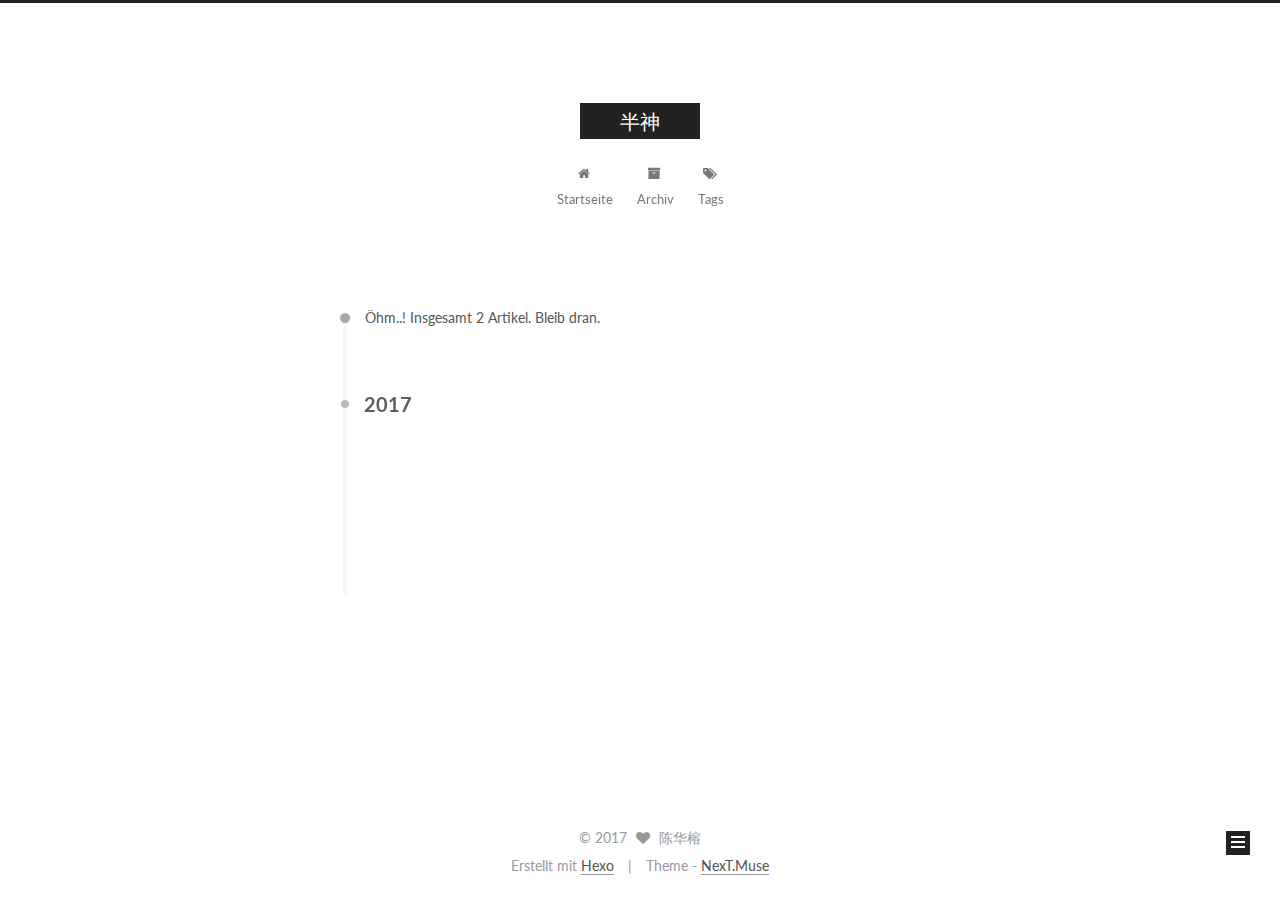
==== commit 59af19b9: "Site updated: 2017-02-28 18:49:22" ====
--- a/archives/index.html
+++ b/archives/index.html
@@ -270,7 +270,7 @@
         
             <a class="post-title-link" href="/2017/02/28/FirstNight/" itemprop="url">
               
-                <span itemprop="name">First Night</span>
+                <span itemprop="name">开天辟地</span>
               
             </a>
         
--- a/css/main.css
+++ b/css/main.css
@@ -1700,7 +1700,7 @@
   width: 4px;
   height: 4px;
   border-radius: 50%;
-  background: #e42dbb;
+  background: #60c938;
 }
 .links-of-blogroll {
   font-size: 13px;
